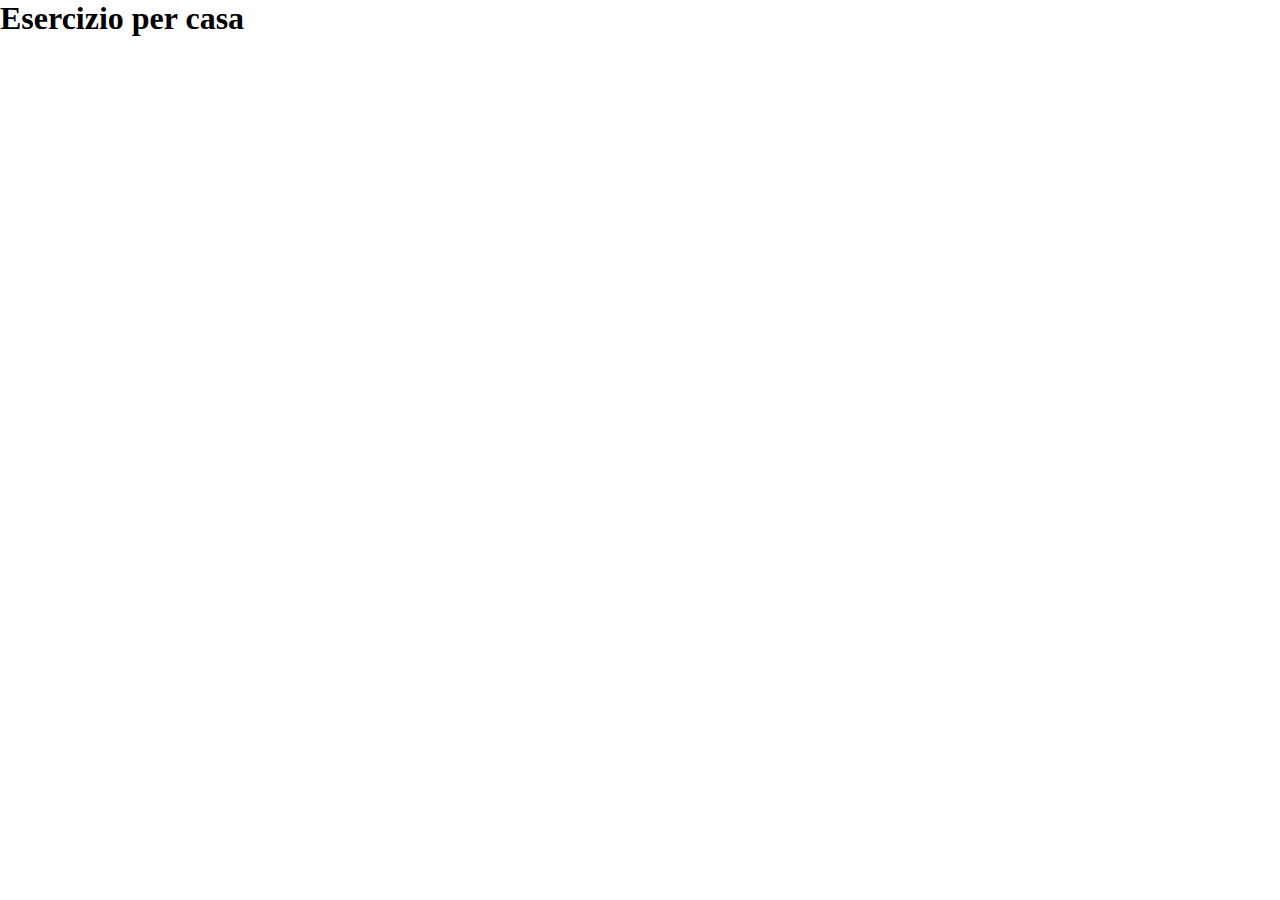
==== index.html @ a9c6d10a "test ticket" ====
<!DOCTYPE html>
<html lang="en">
<head>
    <meta charset="UTF-8">
    <meta http-equiv="X-UA-Compatible" content="IE=edge">
    <meta name="viewport" content="width=device-width, initial-scale=1.0">

    <!-- google font -->

    <!-- font awesome -->

    <!-- css connection -->
    <link rel="stylesheet" href="css/12bool-responsive.css">
    <link rel="stylesheet" href="css/style.css">

    <title>html-css-12bool</title>

</head>
<body>
    <!-- container -->
    <div class="container">

        <!-- header part -->
        <header>

            <!-- main title -->
            <h1>Esercizio per casa</h1>

        </header>

        <!-- main part -->
        <main>

            <!-- section n1 -->
            <section>

                <div class="row ">

                    <div class="blue col-1">

                    </div>

                </div>

            </section>

            <!-- section n2 -->
            <section>

            </section>

            <!-- section n3 -->
            <section>

            </section>

        </main>
    </div>

</body>
</html>
---- css/12bool-responsive.css ----
/*////////////////// FRAMEWORK ////////////////*/

*{
    padding: 0;
    margin: 0;
    box-sizing: border-box;
}

.container{
    max-width: 100%;
    margin: 0 auto;
}

.row{
    display: flex;
    flex-flow: row wrap;
}

/* COLUMN */

.col-1{
    flex-basis: calc((100 / 12) * 1);
    max-width: calc((100 / 12) * 1);
}

.col-2{
    flex-basis: calc((100 / 12) * 2);
    max-width: calc((100 / 12) * 2);
}

.col-3{
    flex-basis: calc((100 / 12) * 3);
    max-width: calc((100 / 12) * 3);
}

.col-4{
    flex-basis: calc((100 / 12) * 4);
    max-width: calc((100 / 12) * 4);
}

.col-5{
    flex-basis: calc((100 / 12) * 5);
    max-width: calc((100 / 12) * 5);
}

.col-6{
    flex-basis: calc((100 / 12) * 6);
    max-width: calc((100 / 12) * 6);
}

.col-7{
    flex-basis: calc((100 / 12) * 7);
    max-width: calc((100 / 12) * 7);
}

.col-8{
    flex-basis: calc((100 / 12) * 8);
    max-width: calc((100 / 12) * 8);
}

.col-9{
    flex-basis: calc((100 / 12) * 9);
    max-width: calc((100 / 12) * 9);
}

.col-10{
    flex-basis: calc((100 / 12) * 10);
    max-width: calc((100 / 12) * 10);
}

.col-11{
    flex-basis: calc((100 / 12) * 11);
    max-width: calc((100 / 12) * 11);
}

.col-12{
    flex-basis: calc((100 / 12) * 12);
    max-width: calc((100 / 12) * 12);
}

/* MARGIN */

.col-offset-1{
    margin-left: calc((100 / 12) * 1);
}

.col-offset-2{
    margin-left: calc((100 / 12) * 2);
}

.col-offset-3{
    margin-left: calc((100 / 12) * 3);
}

.col-offset-4{
    margin-left: calc((100 / 12) * 4);
}

.col-offset-5{
    margin-left: calc((100 / 12) * 5);
}

.col-offset-6{
    margin-left: calc((100 / 12) * 6);
}

.col-offset-7{
    margin-left: calc((100 / 12) * 7);
}

.col-offset-8{
    margin-left: calc((100 / 12) * 8);
}

.col-offset-9{
    margin-left: calc((100 / 12) * 9);
}

.col-offset-10{
    margin-left: calc((100 / 12) * 10);
}

.col-offset-11{
    margin-left: calc((100 / 12) * 11);
}

.col-offset-12{
    margin-left: calc((100 / 12) * 12);
}
---- css/style.css ----
/* main, first section */
.blue{
    background-color: blue;
}
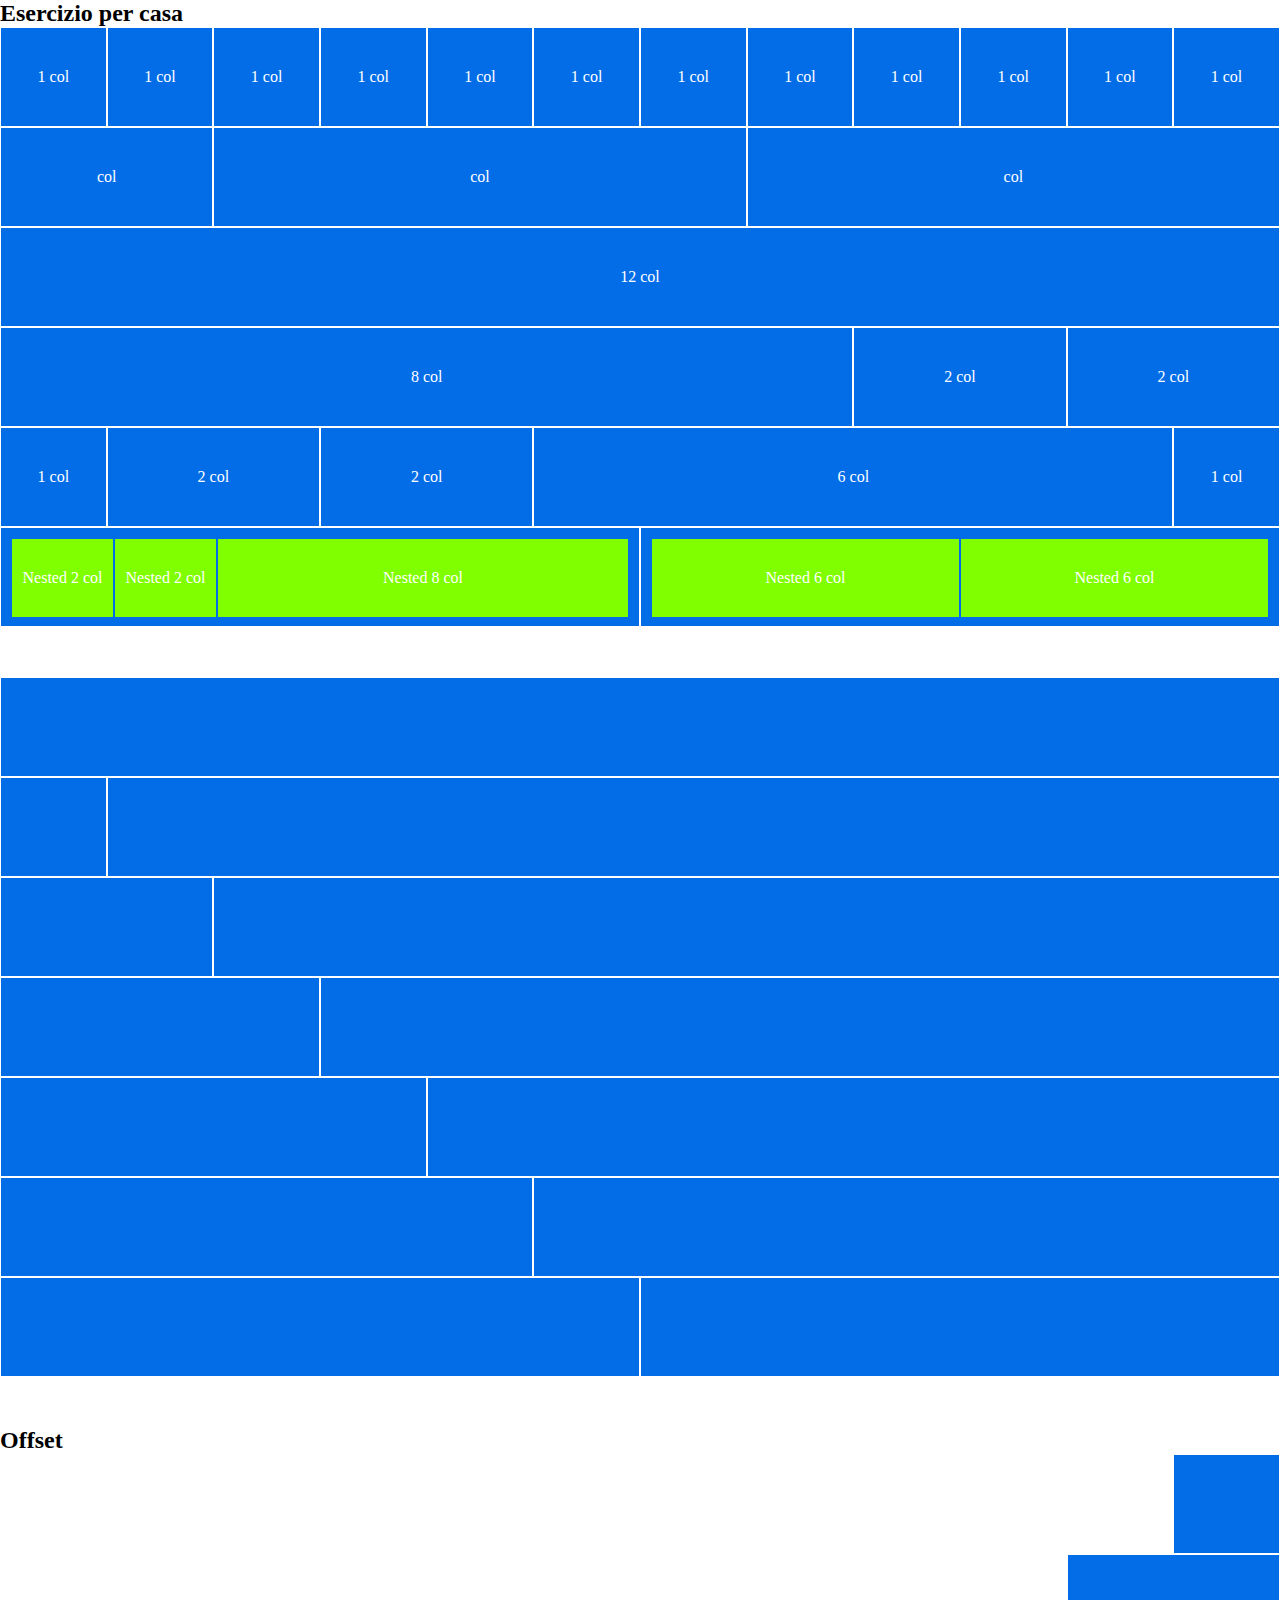
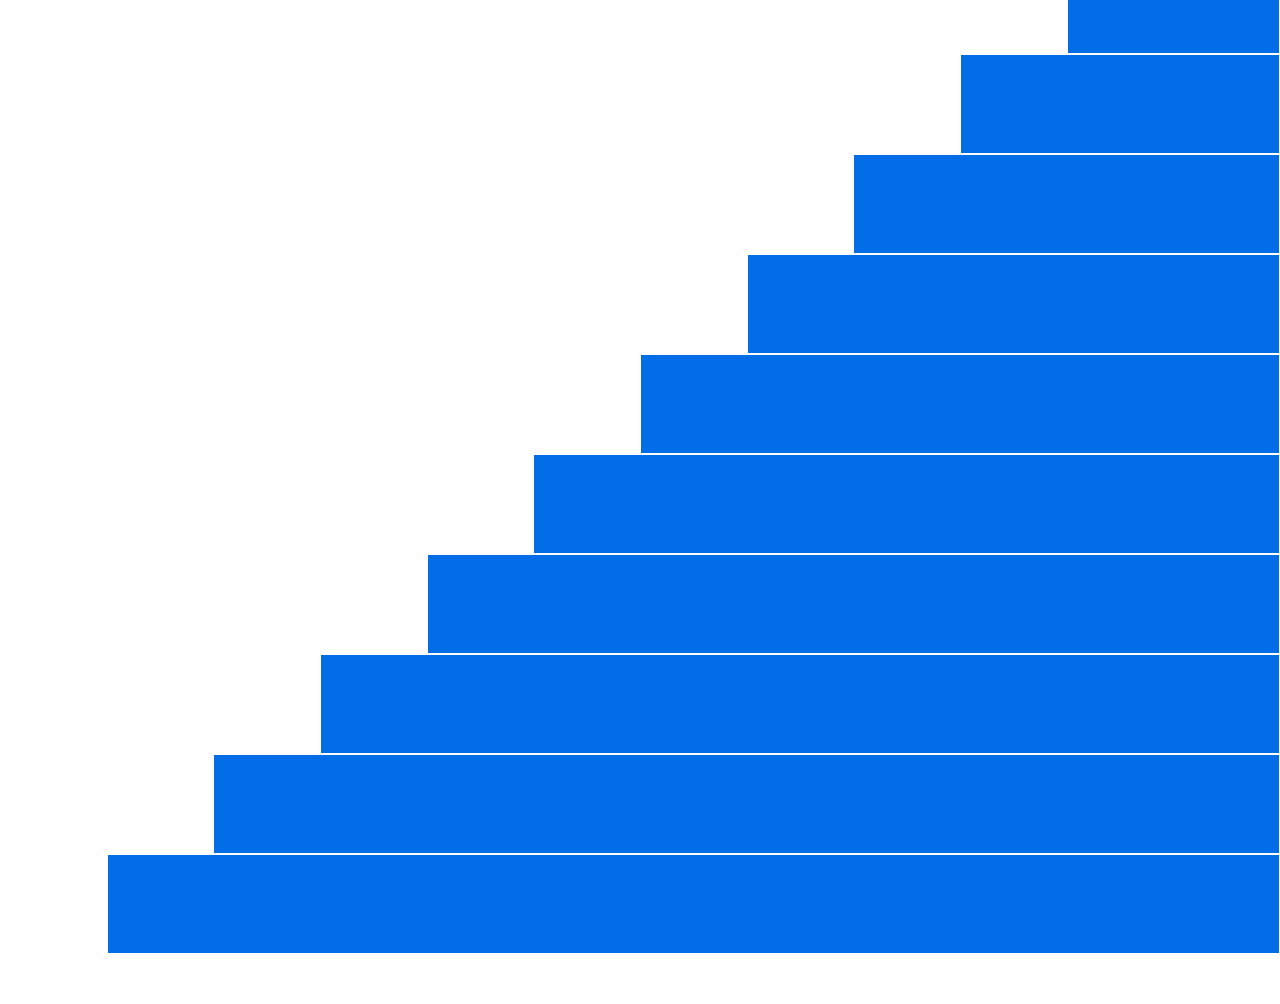
==== commit bdf09846: "micro and macro all sections" ====
--- a/index.html
+++ b/index.html
@@ -24,7 +24,7 @@
         <header>
 
             <!-- main title -->
-            <h1>Esercizio per casa</h1>
+            <h2>Esercizio per casa</h2>
 
         </header>
 
@@ -36,7 +36,156 @@
 
                 <div class="row ">
 
-                    <div class="blue col-1">
+                    <div class="blue col-1 text-col">
+                        1 col
+                    </div>
+
+                    <div class="blue col-1 text-col">
+                        1 col
+                    </div>
+
+                    <div class="blue col-1 text-col">
+                        1 col
+                    </div>
+
+                    <div class="blue col-1 text-col">
+                        1 col
+                    </div>
+
+                    <div class="blue col-1 text-col">
+                        1 col
+                    </div>
+
+                    <div class="blue col-1 text-col">
+                        1 col
+                    </div>
+
+                    <div class="blue col-1 text-col">
+                        1 col
+                    </div>
+
+                    <div class="blue col-1 text-col">
+                        1 col
+                    </div>
+
+                    <div class="blue col-1 text-col">
+                        1 col
+                    </div>
+
+                    <div class="blue col-1 text-col">
+                        1 col
+                    </div>
+
+                    <div class="blue col-1 text-col">
+                        1 col
+                    </div>
+
+                    <div class="blue col-1 text-col">
+                        1 col
+                    </div>
+
+                </div>
+
+                <div class="row">
+
+                    <div class="blue col-2 text-col">
+                        col
+                    </div>
+
+                    <div class="blue col-5 text-col">
+                        col
+                    </div>
+
+                    <div class="blue col-5 text-col">
+                        col
+                    </div>
+
+                </div>
+
+                <div class="row">
+
+                    <div class="blue col-12 text-col">
+                        12 col
+                    </div>
+
+                </div>
+
+                <div class="row">
+
+                    <div class="blue col-8 text-col">
+                        8 col
+                    </div>
+
+                    <div class="blue col-2 text-col">
+                        2 col
+                    </div>
+
+                    <div class="blue col-2 text-col">
+                        2 col
+                    </div>
+
+                </div>
+
+                <div class="row">
+
+                    <div class="blue col-1 text-col">
+                        1 col
+                    </div>
+
+                    <div class="blue col-2 text-col">
+                        2 col
+                    </div>
+
+                    <div class="blue col-2 text-col">
+                        2 col
+                    </div>
+
+                    <div class="blue col-6 text-col">
+                        6 col
+                    </div>
+
+                    <div class="blue col-1 text-col">
+                        1 col
+                    </div>
+
+                </div>
+
+                <div class="row">
+
+                    <div class="blue col-6 ">
+
+                        <div class="row nested">
+                            
+                            <div class="col-2 green text-col">
+                                    Nested 2 col
+                            </div>
+    
+                            <div class="col-2 green text-col">
+                                    Nested 2 col
+                            </div>
+    
+                            <div class="col-8 green text-col">
+                                    Nested 8 col
+                            </div>
+                                                                                   
+                        </div>
+
+                    </div>
+
+                    <div class="blue col-6 ">
+
+                        <div class="row nested">
+                                
+                            <div class="col-6 green text-col">
+                                    Nested 6 col
+                            </div>
+        
+                            <div class="col-6 green text-col">
+                                    Nested 6 col
+                            </div>
+                                                        
+                            </div>
+    
 
                     </div>
 
@@ -47,11 +196,133 @@
             <!-- section n2 -->
             <section>
 
+                <div class="row">
+
+                    <div class="blue col-12"></div>
+
+                </div>
+
+                <div class="row">
+
+                    <div class="blue col-1"></div>
+
+                    <div class="blue col-11"></div>
+
+                </div>
+
+                <div class="row">
+
+                    <div class="blue col-2"></div>
+
+                    <div class="blue col-10"></div>
+                    
+                </div>
+
+                <div class="row">
+
+                    <div class="blue col-3"></div>
+
+                    <div class="blue col-9"></div>
+                    
+                </div>
+
+                <div class="row">
+
+                    <div class="blue col-4"></div>
+
+                    <div class="blue col-8"></div>
+                    
+                </div>
+
+                <div class="row">
+
+                    <div class="blue col-5"></div>
+
+                    <div class="blue col-7"></div>
+                    
+                </div>
+
+                <div class="row">
+
+                    <div class="blue col-6"></div>
+
+                    <div class="blue col-6"></div>
+                    
+                </div>
+
             </section>
 
             <!-- section n3 -->
             <section>
 
+                <h2>Offset</h2>
+
+                <div class="row">
+
+                    <div class="blue col-1 col-offset-11"></div>
+
+                </div>
+
+                <div class="row">
+
+                    <div class="blue col-2 col-offset-10"></div>
+
+                </div>
+
+                <div class="row">
+
+                    <div class="blue col-3 col-offset-9"></div>
+
+                </div>
+
+                <div class="row">
+
+                    <div class="blue col-4 col-offset-8"></div>
+
+                </div>
+
+                <div class="row">
+
+                    <div class="blue col-5 col-offset-7"></div>
+
+                </div>
+
+                <div class="row">
+
+                    <div class="blue col-6 col-offset-6"></div>
+
+                </div>
+
+                <div class="row">
+
+                    <div class="blue col-7 col-offset-5"></div>
+
+                </div>
+
+                <div class="row">
+
+                    <div class="blue col-8 col-offset-4"></div>
+
+                </div>
+
+                <div class="row">
+
+                    <div class="blue col-9 col-offset-3"></div>
+
+                </div>
+
+                <div class="row">
+
+                    <div class="blue col-10 col-offset-2"></div>
+
+                </div>
+
+                <div class="row">
+
+                    <div class="blue col-11 col-offset-1"></div>
+
+                </div>
+
             </section>
 
         </main>
--- a/css/12bool-responsive.css
+++ b/css/12bool-responsive.css
@@ -19,111 +19,111 @@
 /* COLUMN */
 
 .col-1{
-    flex-basis: calc((100 / 12) * 1);
-    max-width: calc((100 / 12) * 1);
+    flex-basis: calc((100% / 12) * 1);
+    max-width: calc((100% / 12) * 1);
 }
 
 .col-2{
-    flex-basis: calc((100 / 12) * 2);
-    max-width: calc((100 / 12) * 2);
+    flex-basis: calc((100% / 12) * 2);
+    max-width: calc((100% / 12) * 2);
 }
 
 .col-3{
-    flex-basis: calc((100 / 12) * 3);
-    max-width: calc((100 / 12) * 3);
+    flex-basis: calc((100% / 12) * 3);
+    max-width: calc((100% / 12) * 3);
 }
 
 .col-4{
-    flex-basis: calc((100 / 12) * 4);
-    max-width: calc((100 / 12) * 4);
+    flex-basis: calc((100% / 12) * 4);
+    max-width: calc((100% / 12) * 4);
 }
 
 .col-5{
-    flex-basis: calc((100 / 12) * 5);
-    max-width: calc((100 / 12) * 5);
+    flex-basis: calc((100% / 12) * 5);
+    max-width: calc((100% / 12) * 5);
 }
 
 .col-6{
-    flex-basis: calc((100 / 12) * 6);
-    max-width: calc((100 / 12) * 6);
+    flex-basis: calc((100% / 12) * 6);
+    max-width: calc((100% / 12) * 6);
 }
 
 .col-7{
-    flex-basis: calc((100 / 12) * 7);
-    max-width: calc((100 / 12) * 7);
+    flex-basis: calc((100% / 12) * 7);
+    max-width: calc((100% / 12) * 7);
 }
 
 .col-8{
-    flex-basis: calc((100 / 12) * 8);
-    max-width: calc((100 / 12) * 8);
+    flex-basis: calc((100% / 12) * 8);
+    max-width: calc((100% / 12) * 8);
 }
 
 .col-9{
-    flex-basis: calc((100 / 12) * 9);
-    max-width: calc((100 / 12) * 9);
+    flex-basis: calc((100% / 12) * 9);
+    max-width: calc((100% / 12) * 9);
 }
 
 .col-10{
-    flex-basis: calc((100 / 12) * 10);
-    max-width: calc((100 / 12) * 10);
+    flex-basis: calc((100% / 12) * 10);
+    max-width: calc((100% / 12) * 10);
 }
 
 .col-11{
-    flex-basis: calc((100 / 12) * 11);
-    max-width: calc((100 / 12) * 11);
+    flex-basis: calc((100% / 12) * 11);
+    max-width: calc((100% / 12) * 11);
 }
 
 .col-12{
-    flex-basis: calc((100 / 12) * 12);
-    max-width: calc((100 / 12) * 12);
+    flex-basis: calc((100% / 12) * 12);
+    max-width: calc((100% / 12) * 12);
 }
 
 /* MARGIN */
 
 .col-offset-1{
-    margin-left: calc((100 / 12) * 1);
+    margin-left: calc((100% / 12) * 1);
 }
 
 .col-offset-2{
-    margin-left: calc((100 / 12) * 2);
+    margin-left: calc((100% / 12) * 2);
 }
 
 .col-offset-3{
-    margin-left: calc((100 / 12) * 3);
+    margin-left: calc((100% / 12) * 3);
 }
 
 .col-offset-4{
-    margin-left: calc((100 / 12) * 4);
+    margin-left: calc((100% / 12) * 4);
 }
 
 .col-offset-5{
-    margin-left: calc((100 / 12) * 5);
+    margin-left: calc((100% / 12) * 5);
 }
 
 .col-offset-6{
-    margin-left: calc((100 / 12) * 6);
+    margin-left: calc((100% / 12) * 6);
 }
 
 .col-offset-7{
-    margin-left: calc((100 / 12) * 7);
+    margin-left: calc((100% / 12) * 7);
 }
 
 .col-offset-8{
-    margin-left: calc((100 / 12) * 8);
+    margin-left: calc((100% / 12) * 8);
 }
 
 .col-offset-9{
-    margin-left: calc((100 / 12) * 9);
+    margin-left: calc((100% / 12) * 9);
 }
 
 .col-offset-10{
-    margin-left: calc((100 / 12) * 10);
+    margin-left: calc((100% / 12) * 10);
 }
 
 .col-offset-11{
-    margin-left: calc((100 / 12) * 11);
+    margin-left: calc((100% / 12) * 11);
 }
 
 .col-offset-12{
-    margin-left: calc((100 / 12) * 12);
+    margin-left: calc((100% / 12) * 12);
 }--- a/css/style.css
+++ b/css/style.css
@@ -1,4 +1,27 @@
-/* main, first section */
+
+.text-col {
+    display: flex;
+    justify-content: center;
+    align-items: center;
+    color: white;
+}
+
 .blue{
-    background-color: blue;
+    background-color: rgb(2, 109, 231);
+    border: 1px white solid;
+    height: 100px;
+}
+
+.green{
+    background-color: chartreuse;
+    height: 80px;
+    border: 1px solid rgb(2, 109, 231);
+}
+
+.nested{
+    padding: 10px 10px;
+}
+
+section{
+    margin-bottom: 50px;
 }